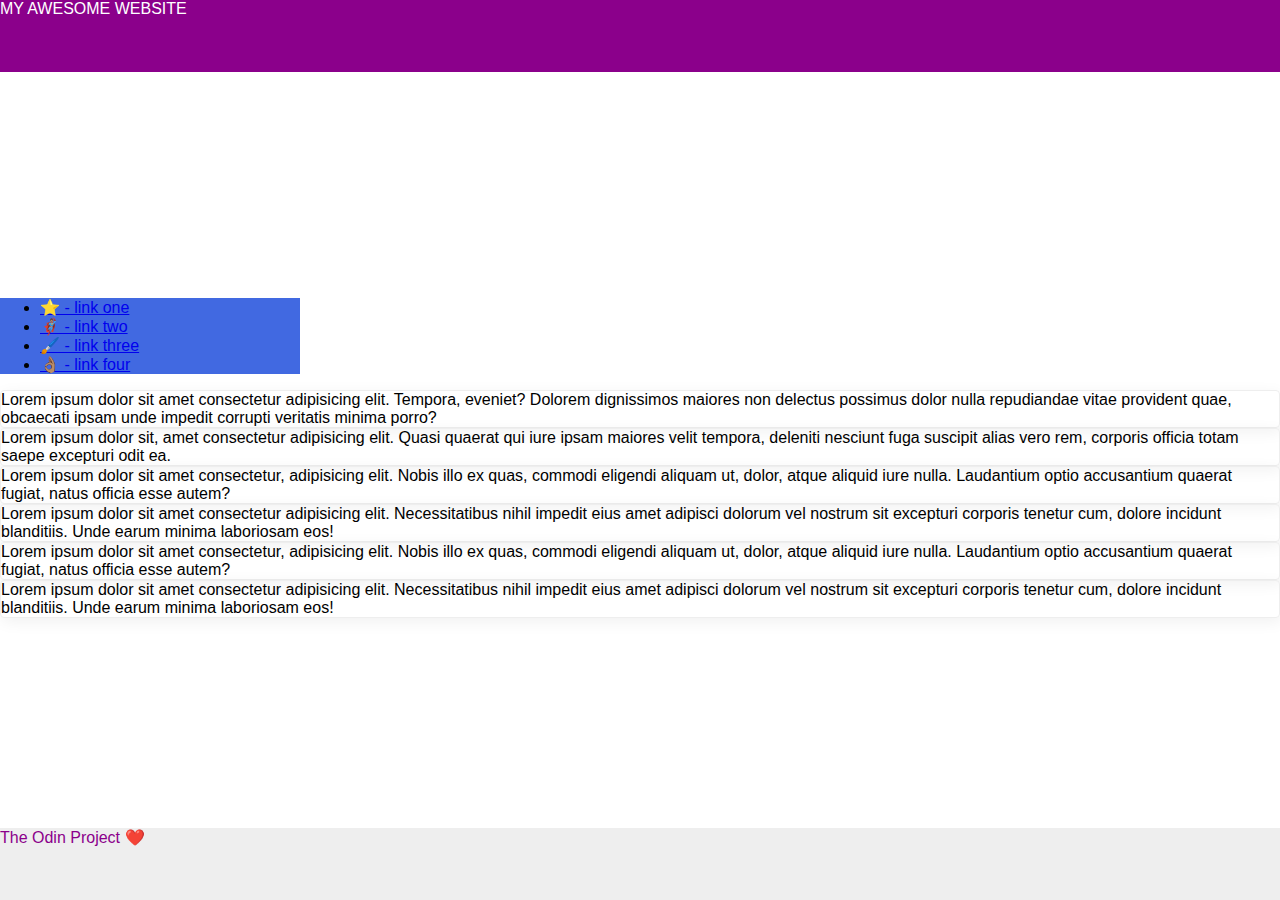
==== flex/07-flex-layout-2/index.html @ 19cfd2c9 "add layout Positioning for header and footer in CSS" ====
<!DOCTYPE html>
<html lang="en">
  <head>
    <meta charset="UTF-8">
    <meta http-equiv="X-UA-Compatible" content="IE=edge">
    <meta name="viewport" content="width=device-width, initial-scale=1.0">
    <title>The Holy Grail</title>
    <link rel="stylesheet" href="style.css">
  </head>
  <body>
    <div class="header">
      MY AWESOME WEBSITE
    </div>

    <div class="content">

        <div class="sidebar">
            <ul>
                <li><a href="#">⭐ - link one</a></li>
                <li><a href="#">🦸🏽‍♂️ - link two</a></li>
                <li><a href="#">🖌️ - link three</a></li>
                <li><a href="#">👌🏽 - link four</a></li>
            </ul>
        </div>
        
        <div class="card">Lorem ipsum dolor sit amet consectetur adipisicing elit. Tempora, eveniet? Dolorem dignissimos maiores non delectus possimus dolor nulla repudiandae vitae provident quae, obcaecati ipsam unde impedit corrupti veritatis minima porro?</div>
        <div class="card">Lorem ipsum dolor sit, amet consectetur adipisicing elit. Quasi quaerat qui iure ipsam maiores velit tempora, deleniti nesciunt fuga suscipit alias vero rem, corporis officia totam saepe excepturi odit ea.</div>
        <div class="card">Lorem ipsum dolor sit amet consectetur, adipisicing elit. Nobis illo ex quas, commodi eligendi aliquam ut, dolor, atque aliquid iure nulla. Laudantium optio accusantium quaerat fugiat, natus officia esse autem?</div>
        <div class="card">Lorem ipsum dolor sit amet consectetur adipisicing elit. Necessitatibus nihil impedit eius amet adipisci dolorum vel nostrum sit excepturi corporis tenetur cum, dolore incidunt blanditiis. Unde earum minima laboriosam eos!</div>
        <div class="card">Lorem ipsum dolor sit amet consectetur, adipisicing elit. Nobis illo ex quas, commodi eligendi aliquam ut, dolor, atque aliquid iure nulla. Laudantium optio accusantium quaerat fugiat, natus officia esse autem?</div>
        <div class="card">Lorem ipsum dolor sit amet consectetur adipisicing elit. Necessitatibus nihil impedit eius amet adipisci dolorum vel nostrum sit excepturi corporis tenetur cum, dolore incidunt blanditiis. Unde earum minima laboriosam eos!</div>
    
    </div>

    
    <div class="footer">
      The Odin Project ❤️
    </div>

  </body>
</html>
---- flex/07-flex-layout-2/style.css ----
body {
  font-family: -apple-system, BlinkMacSystemFont, 'Segoe UI', Roboto, Oxygen, Ubuntu, Cantarell, 'Open Sans', 'Helvetica Neue', sans-serif;
  margin: 0;
  min-height: 100vh;
}

.header {
  height: 72px;
  background: darkmagenta;
  color: white;
}

.footer {
  height: 72px;
  background: #eee;
  color: darkmagenta;
}

.sidebar {
  width: 300px;
  background: royalblue;
  box-sizing: border-box;
}

.card {
  border: 1px solid #eee;
  box-shadow: 2px 4px 16px rgba(0,0,0,.06);
  border-radius: 4px;
}

/* SOLUTION */

body {
  display: flex;
  flex-direction: column;
  justify-content: space-between;
}

.header {

}

.content {
  
}

.footer {

}
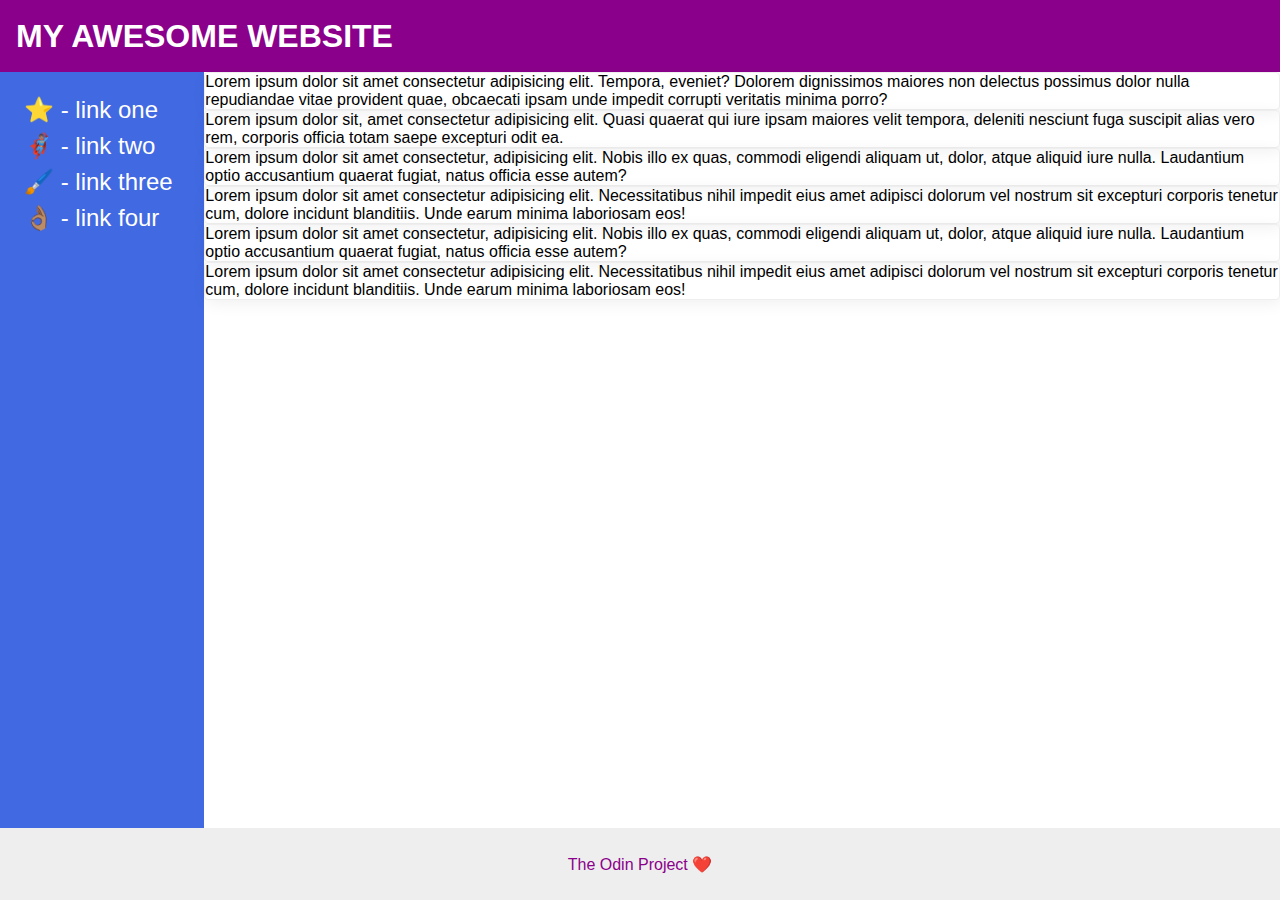
==== commit ff1557d3: "add Positioning link styles and colors for sidebar in CSS" ====
--- a/flex/07-flex-layout-2/index.html
+++ b/flex/07-flex-layout-2/index.html
@@ -22,13 +22,14 @@
                 <li><a href="#">👌🏽 - link four</a></li>
             </ul>
         </div>
-        
-        <div class="card">Lorem ipsum dolor sit amet consectetur adipisicing elit. Tempora, eveniet? Dolorem dignissimos maiores non delectus possimus dolor nulla repudiandae vitae provident quae, obcaecati ipsam unde impedit corrupti veritatis minima porro?</div>
-        <div class="card">Lorem ipsum dolor sit, amet consectetur adipisicing elit. Quasi quaerat qui iure ipsam maiores velit tempora, deleniti nesciunt fuga suscipit alias vero rem, corporis officia totam saepe excepturi odit ea.</div>
-        <div class="card">Lorem ipsum dolor sit amet consectetur, adipisicing elit. Nobis illo ex quas, commodi eligendi aliquam ut, dolor, atque aliquid iure nulla. Laudantium optio accusantium quaerat fugiat, natus officia esse autem?</div>
-        <div class="card">Lorem ipsum dolor sit amet consectetur adipisicing elit. Necessitatibus nihil impedit eius amet adipisci dolorum vel nostrum sit excepturi corporis tenetur cum, dolore incidunt blanditiis. Unde earum minima laboriosam eos!</div>
-        <div class="card">Lorem ipsum dolor sit amet consectetur, adipisicing elit. Nobis illo ex quas, commodi eligendi aliquam ut, dolor, atque aliquid iure nulla. Laudantium optio accusantium quaerat fugiat, natus officia esse autem?</div>
-        <div class="card">Lorem ipsum dolor sit amet consectetur adipisicing elit. Necessitatibus nihil impedit eius amet adipisci dolorum vel nostrum sit excepturi corporis tenetur cum, dolore incidunt blanditiis. Unde earum minima laboriosam eos!</div>
+        <div class="cards">
+            <div class="card">Lorem ipsum dolor sit amet consectetur adipisicing elit. Tempora, eveniet? Dolorem dignissimos maiores non delectus possimus dolor nulla repudiandae vitae provident quae, obcaecati ipsam unde impedit corrupti veritatis minima porro?</div>
+            <div class="card">Lorem ipsum dolor sit, amet consectetur adipisicing elit. Quasi quaerat qui iure ipsam maiores velit tempora, deleniti nesciunt fuga suscipit alias vero rem, corporis officia totam saepe excepturi odit ea.</div>
+            <div class="card">Lorem ipsum dolor sit amet consectetur, adipisicing elit. Nobis illo ex quas, commodi eligendi aliquam ut, dolor, atque aliquid iure nulla. Laudantium optio accusantium quaerat fugiat, natus officia esse autem?</div>
+            <div class="card">Lorem ipsum dolor sit amet consectetur adipisicing elit. Necessitatibus nihil impedit eius amet adipisci dolorum vel nostrum sit excepturi corporis tenetur cum, dolore incidunt blanditiis. Unde earum minima laboriosam eos!</div>
+            <div class="card">Lorem ipsum dolor sit amet consectetur, adipisicing elit. Nobis illo ex quas, commodi eligendi aliquam ut, dolor, atque aliquid iure nulla. Laudantium optio accusantium quaerat fugiat, natus officia esse autem?</div>
+            <div class="card">Lorem ipsum dolor sit amet consectetur adipisicing elit. Necessitatibus nihil impedit eius amet adipisci dolorum vel nostrum sit excepturi corporis tenetur cum, dolore incidunt blanditiis. Unde earum minima laboriosam eos!</div>
+        </div>
     
     </div>
 
--- a/flex/07-flex-layout-2/style.css
+++ b/flex/07-flex-layout-2/style.css
@@ -29,6 +29,11 @@
 }
 
 /* SOLUTION */
+* {
+  margin: 0;
+  padding: 0;
+  box-sizing: border-box;
+}
 
 body {
   display: flex;
@@ -36,14 +41,38 @@
   justify-content: space-between;
 }
 
+
 .header {
-
+  display: flex;
+  align-items: center;
+  font-size: 32px;
+  font-weight: 900;
+  padding-left: 16px;
 }
 
 .content {
-  
+display: flex;
+flex: 1;
 }
 
+.sidebar {
+  padding: 16px;
+}
+
+li {
+  margin: 8px;
+}
+
+li, a {
+  text-decoration: none;
+  list-style-type: none;
+  color: white;
+  font-size: 24px;
+}
+
+
 .footer {
-
+  display: flex;
+  justify-content: center;
+  align-items: center;
 }
